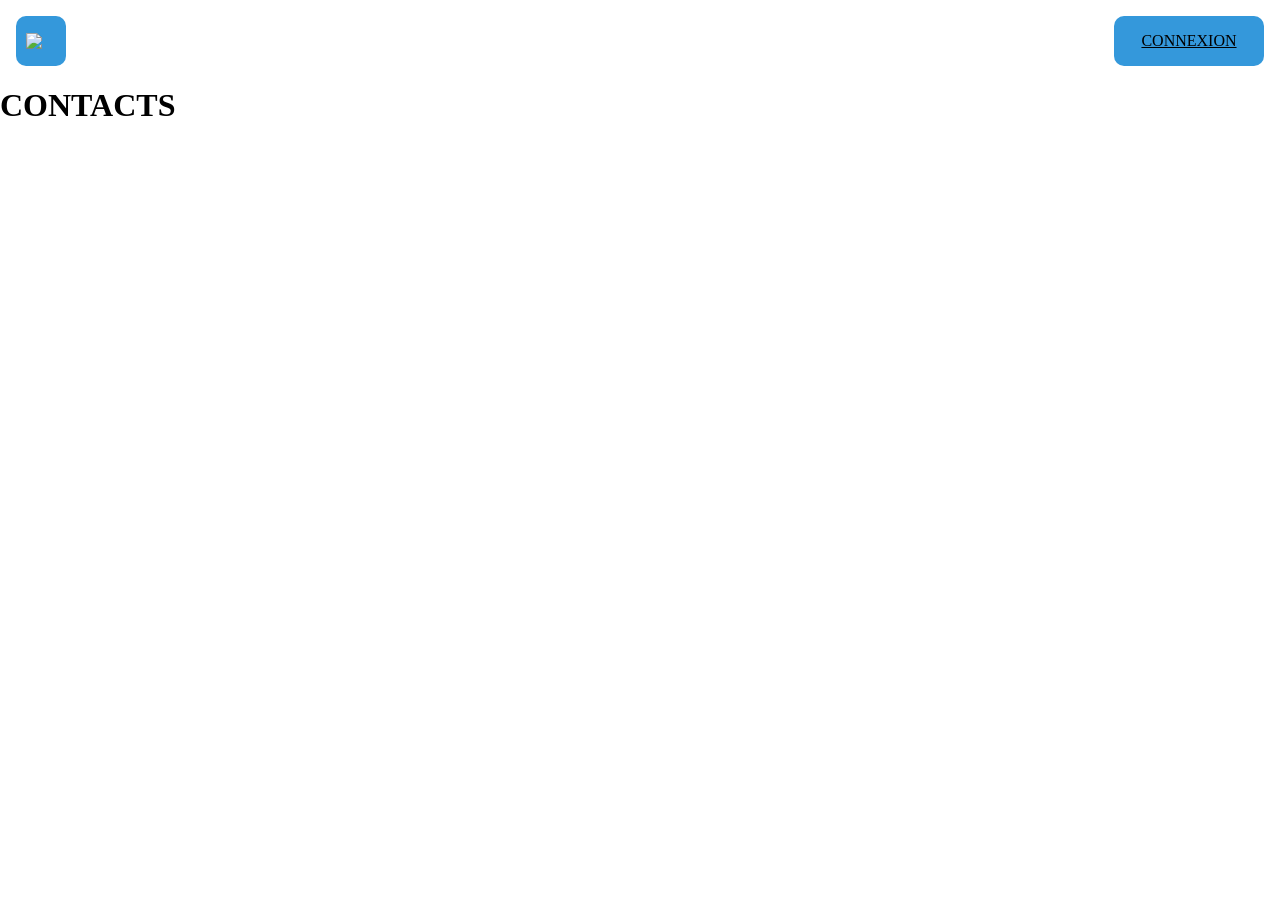
==== contacts.html @ 9946a83c "0.1" ====
<!DOCTYPE html>
<html lang="fr">
    <head>
        <meta charset="utf-8">
        <title>TechSolutions</title>
        <link rel="stylesheet" href="CSS/styles.css">
        <link rel="icon" type="images/png" href="Images/TechSolutions.png">
    </head>
    <body>
        <nav>
            <div class="menu">
                <button class="button-menu"><img class="img-menu" src="images/button_menu.png"><img></button>
                <div class="menu-content">
                    <a href="index.html">Accueil</a>
                    <a href="services.html">Services</a>
                    <a href="histoire.html">Histoire</a>
                    <a href="contacts.html">Contacts</a>
                </div>
            </div>
            <div>
                <button class="button-connexion"><a class="a-connexion" href="login.html">CONNEXION</a></button>
            </div>
        </nav>

        <h1>CONTACTS</h1>

    </body>
</html>
---- CSS/styles.css ----
body {
    font-family: Verdana;
    margin: 0;
}

/* MENU DE NAVIGATION */
nav {
    display: flex;
    align-items: center;
    justify-content: space-between; /* */
    margin: 16px;
}

.menu {
    position: relative;
    display: inline-block; /* */
}

.button-menu {
    display: inline-flex; /* */
    align-items: center;
    justify-content: center;
    background-color: #3498db;
    color: white;
    padding: 8px 10px; /* vertical horizontal*/
    height: 50px;
    box-sizing: border-box;
    border: none;
    border-radius: 10px;
    cursor: pointer;
}

.menu-content {
    display: none;
    position: absolute;
    background-color: #f9f9f9;
    min-width: 150px;
    box-shadow: 0px 8px 16px rgba(0, 0, 0, 0.2); /* x, y, ombre flou*/
    border-radius: 5px;
    z-index: 1; /* S'affiche au-dessus des autres éléments */
}

.menu-content a {
    color:black;
    font-size: 16px;
    display: block;
    padding: 12px 16px;
    text-align: center;
}

.menu-content a:hover {
    background-color: #f1f1f1;
}

.menu:hover .menu-content {
  display: block;
}

.img-menu {
    width: 30px;
}

/* BOUTON "SE CONNECTER" */
.button-connexion {
    background-color: #3498db;
    border: none;
    border-radius: 10px;
    width: 150px;
    height: 50px;
    padding: 8px 10px;
    box-sizing: border-box;
    cursor: pointer;
}

.a-connexion {
    color: black;
    font-family: Verdana;
    font-size: 16px;
}

/* TITRES DE PAGES */
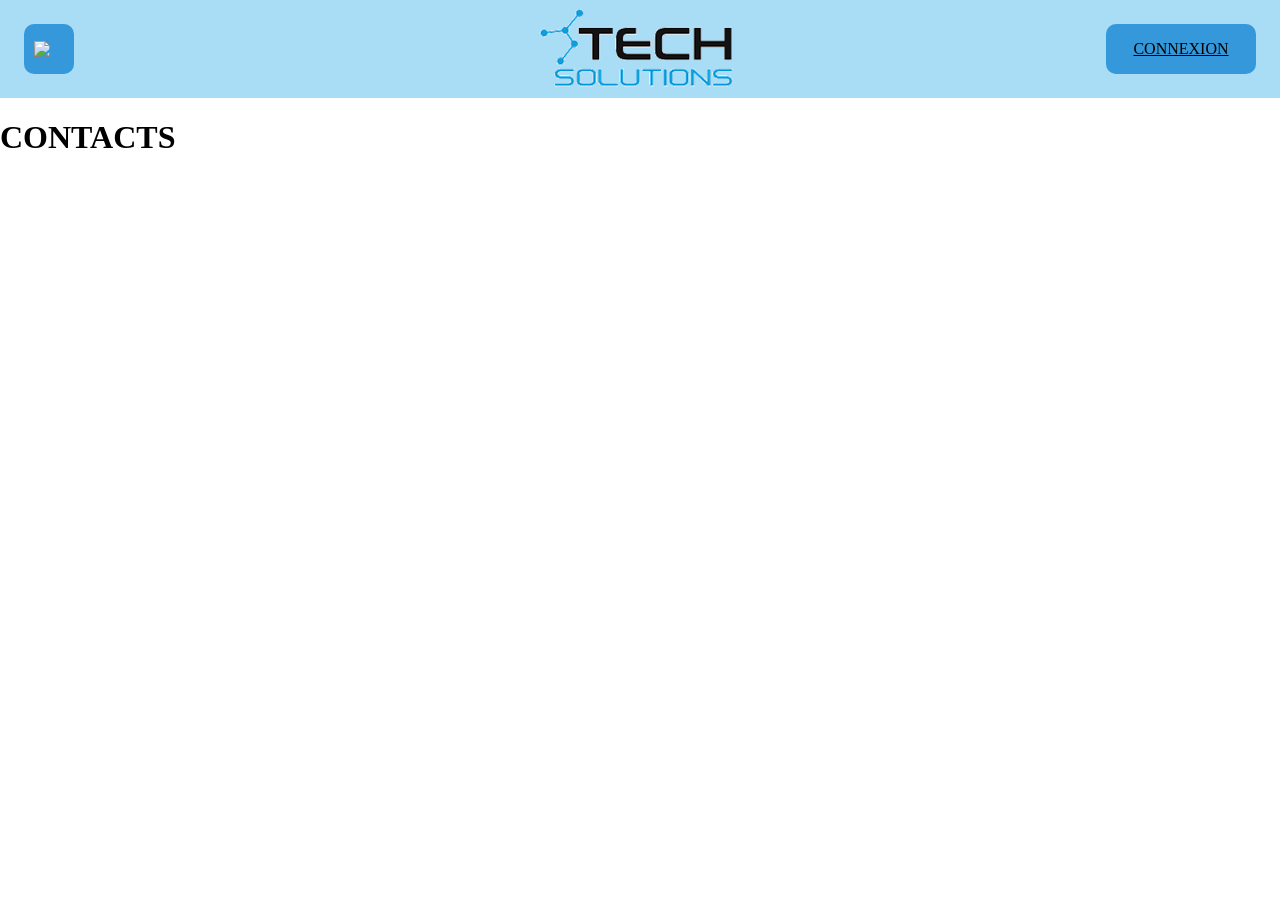
==== commit 3cd68a9d: "0.2" ====
--- a/contacts.html
+++ b/contacts.html
@@ -7,22 +7,35 @@
         <link rel="icon" type="images/png" href="Images/TechSolutions.png">
     </head>
     <body>
-        <nav>
-            <div class="menu">
-                <button class="button-menu"><img class="img-menu" src="images/button_menu.png"><img></button>
-                <div class="menu-content">
-                    <a href="index.html">Accueil</a>
-                    <a href="services.html">Services</a>
-                    <a href="histoire.html">Histoire</a>
-                    <a href="contacts.html">Contacts</a>
+        <section class="section-nav">
+            <nav>
+                <div class="menu">
+                    <button class="button-menu" aria-expanded="false" aria-controls="menu-options"><img class="img-menu" src="images/button_menu.png"><img></button>
+                    <div class="menu-content" id="menu-options">
+                        <a href="index.html">Accueil</a>
+                        <a href="services.html">Services</a>
+                        <a href="histoire.html">Histoire</a>
+                        <a href="contacts.html">Contacts</a>
+                    </div>
                 </div>
-            </div>
-            <div>
-                <button class="button-connexion"><a class="a-connexion" href="login.html">CONNEXION</a></button>
-            </div>
-        </nav>
+                <div>
+                    <a class="button-connexion" href="login.html">CONNEXION</a>
+                </div>
+            </nav>
+        </section>
 
         <h1>CONTACTS</h1>
 
+
+    <script>
+        const boutonMenu = document.querySelector(".button-menu"); /* Recherche 1er Element avec la class .button-menu */
+        const optionsMenu = document.querySelector(".menu-content"); /* Recherche 1er Element avec la class .menu-content */
+
+        boutonMenu.addEventListener("click", function () {
+            const isOpen = optionsMenu.classList.toggle("is-open"); /* Ajoute/Retire class is-open */
+
+            boutonMenu.setAttribute("aria-expanded", String(isOpen));
+        });
+    </script>
     </body>
 </html>
--- a/CSS/styles.css
+++ b/CSS/styles.css
@@ -11,9 +11,16 @@
     margin: 16px;
 }
 
+.section-nav {
+    background-image: url("../Images/banniere.png");
+    background-position: center;
+    padding: 8px;
+}
+
 .menu {
     position: relative;
-    display: inline-block; /* */
+    display: flex; /* */
+    align-items: center;
 }
 
 .button-menu {
@@ -32,12 +39,11 @@
 
 .menu-content {
     display: none;
-    position: absolute;
+    align-items: center;
     background-color: #f9f9f9;
     min-width: 150px;
     box-shadow: 0px 8px 16px rgba(0, 0, 0, 0.2); /* x, y, ombre flou*/
     border-radius: 5px;
-    z-index: 1; /* S'affiche au-dessus des autres éléments */
 }
 
 .menu-content a {
@@ -52,8 +58,8 @@
     background-color: #f1f1f1;
 }
 
-.menu:hover .menu-content {
-  display: block;
+.menu-content.is-open {
+    display: flex;
 }
 
 .img-menu {
@@ -62,6 +68,9 @@
 
 /* BOUTON "SE CONNECTER" */
 .button-connexion {
+    display: flex;
+    align-items: center;
+    justify-content: center;
     background-color: #3498db;
     border: none;
     border-radius: 10px;
@@ -70,12 +79,13 @@
     padding: 8px 10px;
     box-sizing: border-box;
     cursor: pointer;
-}
-
-.a-connexion {
     color: black;
     font-family: Verdana;
     font-size: 16px;
 }
 
-/* TITRES DE PAGES */
+/* Index.html */
+
+.section-index-a {
+    background-position: center;
+}
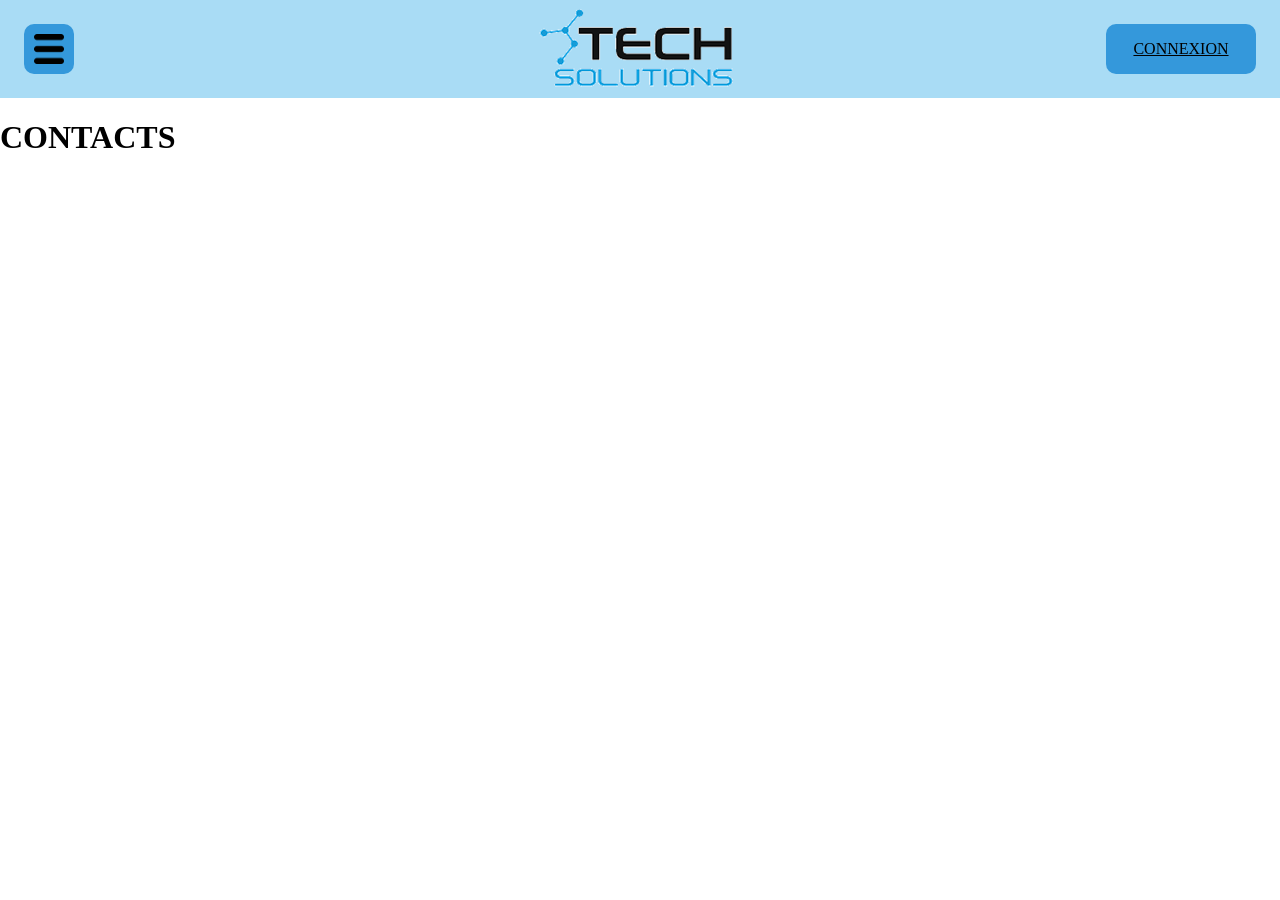
==== commit 76e25ff4: "0.3" ====
--- a/contacts.html
+++ b/contacts.html
@@ -10,7 +10,7 @@
         <section class="section-nav">
             <nav>
                 <div class="menu">
-                    <button class="button-menu" aria-expanded="false" aria-controls="menu-options"><img class="img-menu" src="images/button_menu.png"><img></button>
+                    <button class="button-menu" aria-expanded="false" aria-controls="menu-options"><img class="img-menu" src="Images/button_menu.png"><img></button>
                     <div class="menu-content" id="menu-options">
                         <a href="index.html">Accueil</a>
                         <a href="services.html">Services</a>
@@ -27,15 +27,6 @@
         <h1>CONTACTS</h1>
 
 
-    <script>
-        const boutonMenu = document.querySelector(".button-menu"); /* Recherche 1er Element avec la class .button-menu */
-        const optionsMenu = document.querySelector(".menu-content"); /* Recherche 1er Element avec la class .menu-content */
-
-        boutonMenu.addEventListener("click", function () {
-            const isOpen = optionsMenu.classList.toggle("is-open"); /* Ajoute/Retire class is-open */
-
-            boutonMenu.setAttribute("aria-expanded", String(isOpen));
-        });
-    </script>
+    <script src="JS/scripts.js"></script>
     </body>
 </html>
